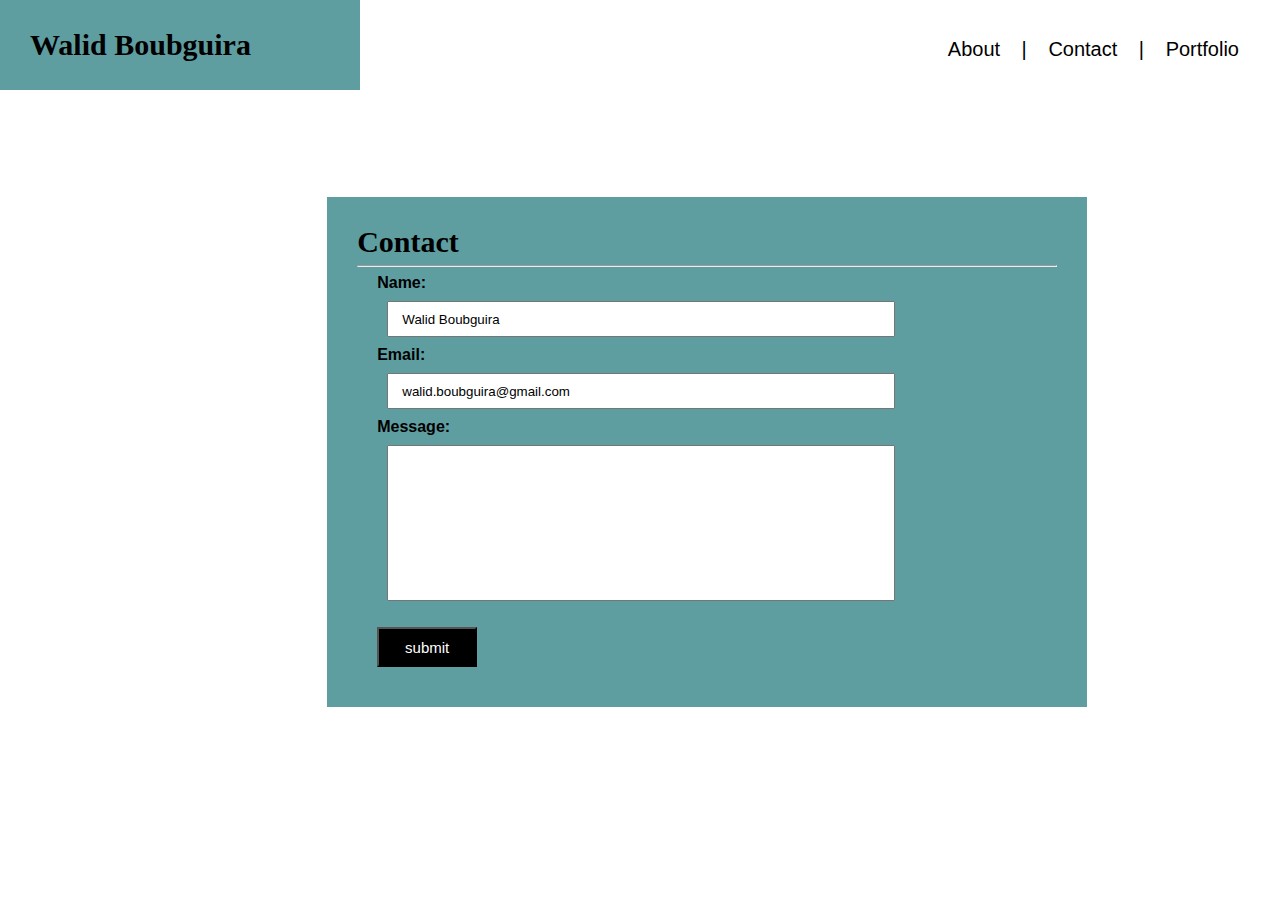
==== contact.html @ a0daa333 "Almost there" ====
<!DOCTYPE html>
<html lang="en">
    <head>
        <title>Contact Sheet</title>
        <link rel="stylesheet" href="assets/css/reset.css">
        <link rel="stylesheet" href="assets\css\style.css">
    </head>
        <body>

        <header>Walid Boubguira</header>

        <div class="navigation-bar">
        <nav>
                
                      <a href="C:\Users\nevve\Basic-Portfolio\index.html">About</a> |
                      <a href="C:\Users\nevve\Basic-Portfolio\contact.html">Contact</a> | 
                      <a href="C:\Users\nevve\Basic-Portfolio\portfolio.html">Portfolio</a>
            
              </nav> 

            </div>
              <div calss="content">

                <section id="contact">
              <h1>Contact</h1>
              <hr>
              <form>
            Name: <br>
            <input class="name" type="text" name="name" value="   Walid Boubguira">
            <br>
            Email: <br>
            <input class="email" type="text" name="email" value="   walid.boubguira@gmail.com">
            <br>
            Message: <br>
            <input class="message" type="text" value="">
            <br><br>
            <input class="submit" type="submit" value="submit">
        </form>
      </section>
              </div>
            </body>
              </html>
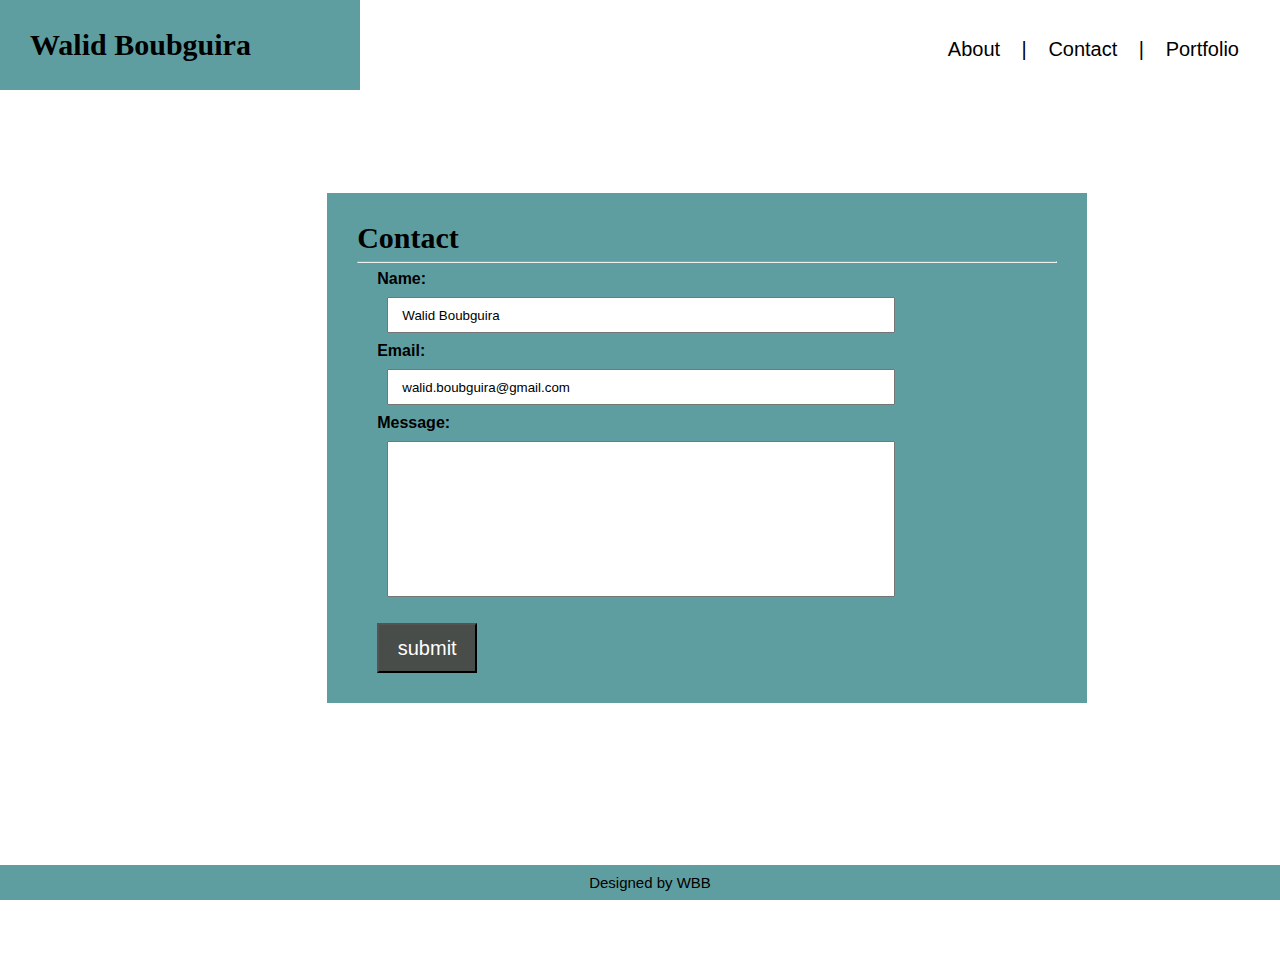
==== commit fefb5c24: "latest updates (Almsot finished)" ====
--- a/contact.html
+++ b/contact.html
@@ -23,21 +23,30 @@
 
                 <section id="contact">
               <h1>Contact</h1>
+
               <hr>
+
               <form>
             Name: <br>
             <input class="name" type="text" name="name" value="   Walid Boubguira">
             <br>
+
             Email: <br>
             <input class="email" type="text" name="email" value="   walid.boubguira@gmail.com">
             <br>
+
             Message: <br>
             <input class="message" type="text" value="">
             <br><br>
+
             <input class="submit" type="submit" value="submit">
         </form>
       </section>
               </div>
+              
+              <footer>
+                  <div class="foot">Designed by WBB</div>
+              </footer>
             </body>
               </html>
 
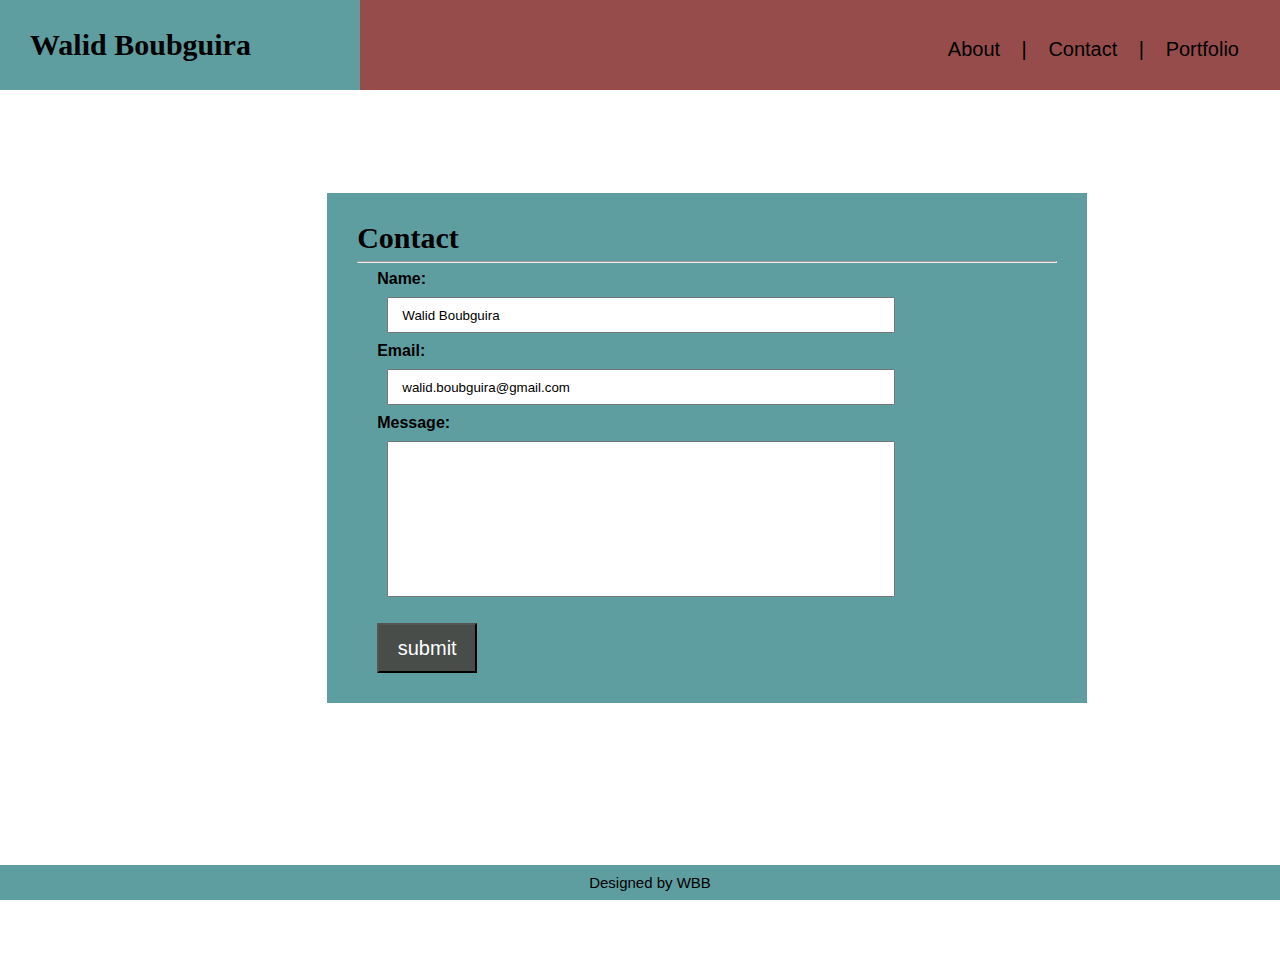
==== commit 4909fa68: "Final Updates before 2 classes" ====
--- a/contact.html
+++ b/contact.html
@@ -6,7 +6,7 @@
         <link rel="stylesheet" href="assets\css\style.css">
     </head>
         <body>
-
+<div class="top">
         <header>Walid Boubguira</header>
 
         <div class="navigation-bar">
@@ -19,6 +19,7 @@
               </nav> 
 
             </div>
+          </div>
               <div calss="content">
 
                 <section id="contact">
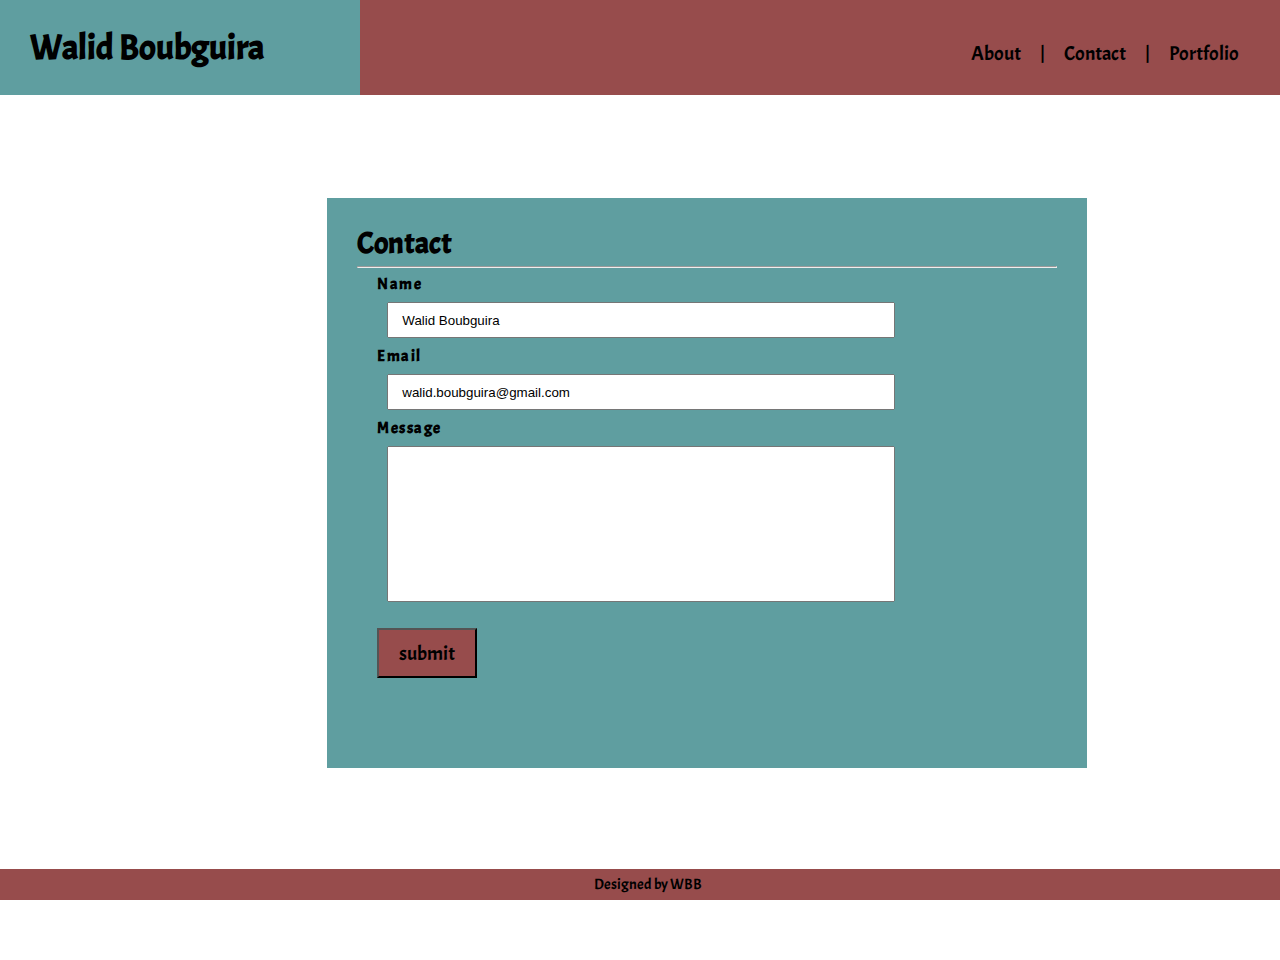
==== commit a8175216: "Final touches" ====
--- a/contact.html
+++ b/contact.html
@@ -4,6 +4,7 @@
         <title>Contact Sheet</title>
         <link rel="stylesheet" href="assets/css/reset.css">
         <link rel="stylesheet" href="assets\css\style.css">
+        <link href="https://fonts.googleapis.com/css?family=Acme|Just+Another+Hand" rel="stylesheet">
     </head>
         <body>
 <div class="top">
@@ -28,15 +29,15 @@
               <hr>
 
               <form>
-            Name: <br>
+            Name <br>
             <input class="name" type="text" name="name" value="   Walid Boubguira">
             <br>
 
-            Email: <br>
+            Email <br>
             <input class="email" type="text" name="email" value="   walid.boubguira@gmail.com">
             <br>
 
-            Message: <br>
+            Message <br>
             <input class="message" type="text" value="">
             <br><br>
 
